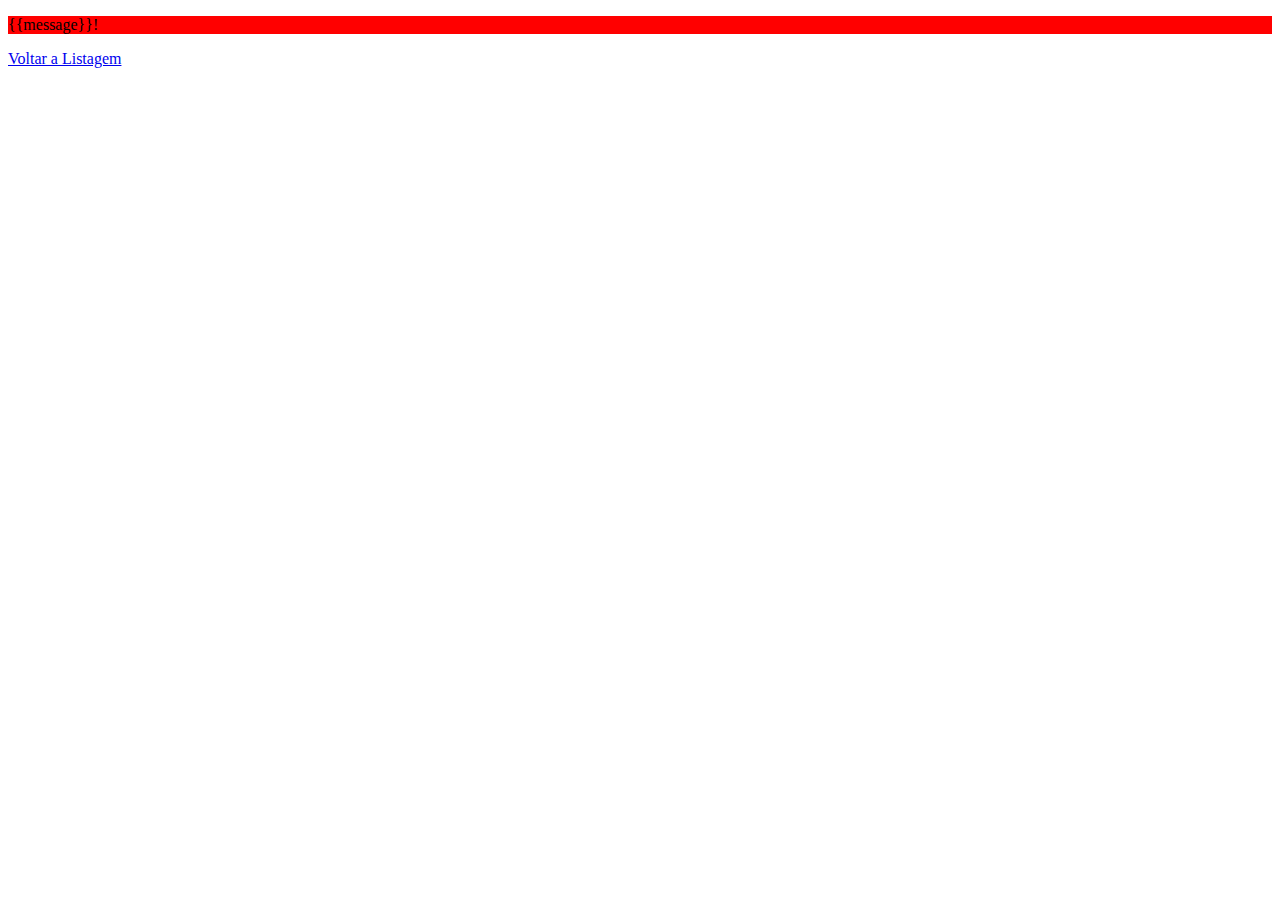
==== src/main/resources/templates/message.html @ 75f12a27 "First commit." ====
<!DOCTYPE html>
<!--
To change this license header, choose License Headers in Project Properties.
To change this template file, choose Tools | Templates
and open the template in the editor.
-->
<html>
    <head>
        <title>TODO supply a title</title>
        <meta charset="UTF-8">
        <meta name="viewport" content="width=device-width, initial-scale=1.0">
    </head>
    <body>
        <p style="background-color: red"> {{message}}! </p>
        <a href="http://localhost:4567/"> Voltar a Listagem </a>
    </body>
</html>
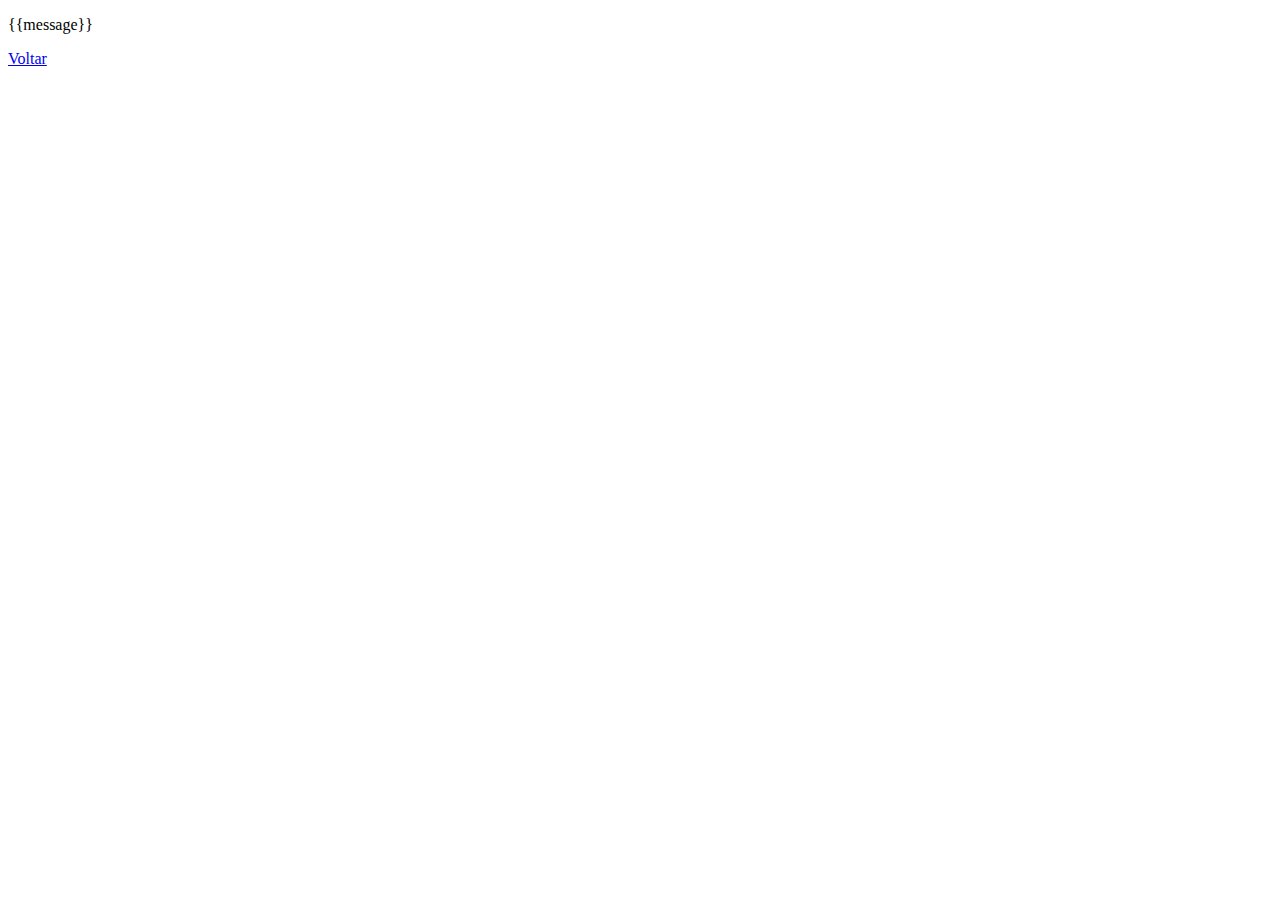
==== commit cdb79998: "Atualização no código da lixeira e no html, entre outras coisas" ====
--- a/src/main/resources/templates/message.html
+++ b/src/main/resources/templates/message.html
@@ -6,12 +6,12 @@
 -->
 <html>
     <head>
-        <title>TODO supply a title</title>
+        <title>Google Keep Tabajara</title>
         <meta charset="UTF-8">
         <meta name="viewport" content="width=device-width, initial-scale=1.0">
     </head>
     <body>
-        <p style="background-color: red"> {{message}}! </p>
-        <a href="http://localhost:4567/"> Voltar a Listagem </a>
+        <p> {{message}} </p>
+        <a href="/">Voltar</a>
     </body>
 </html>
